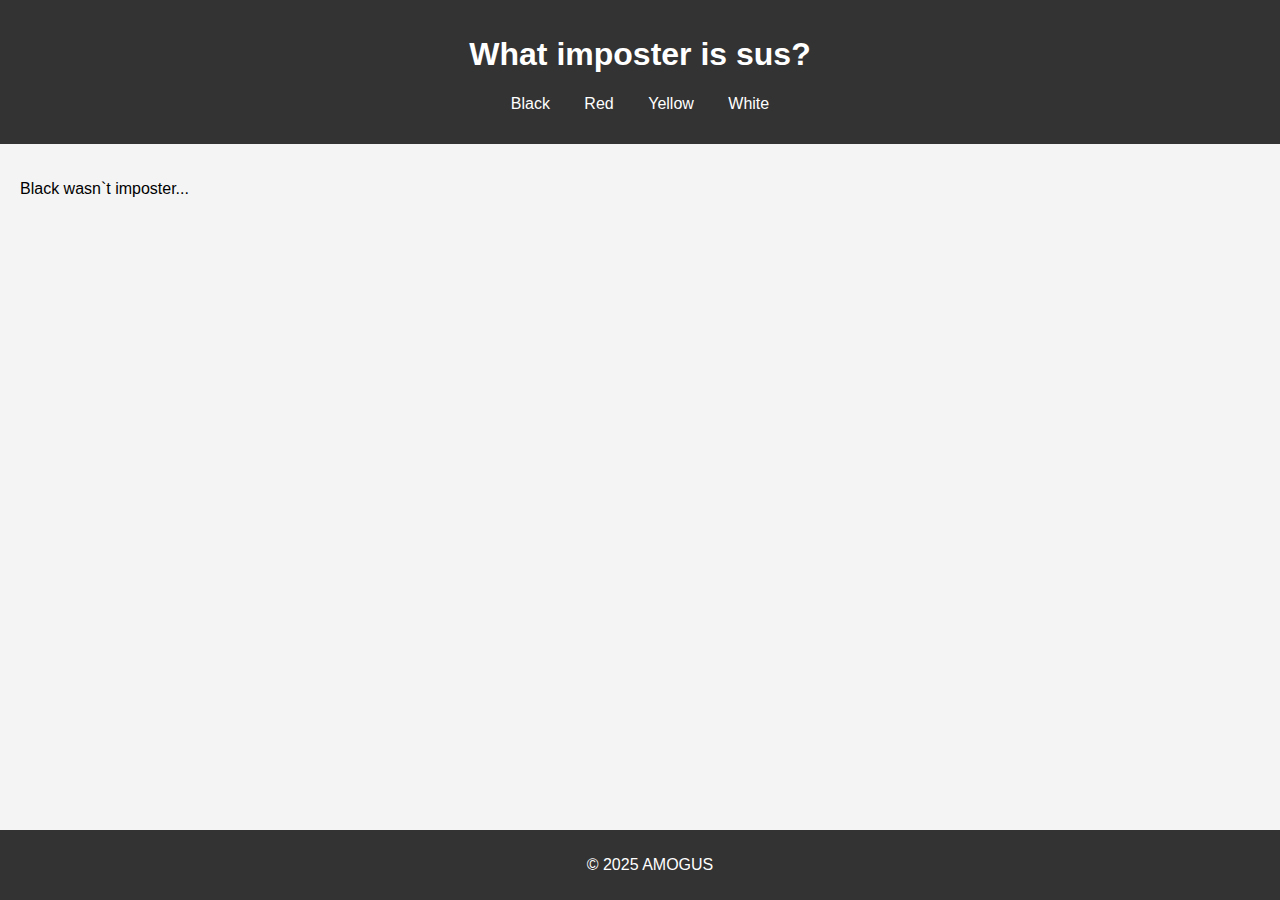
==== index.html @ adbb3a6c "Created page" ====
<!DOCTYPE html>
<html lang="uk">
<head>
    <meta charset="UTF-8">
    <meta name="viewport" content="width=device-width, initial-scale=1.0">
    <title>Головна - Мистецтво та Культуа</title>
    <link rel="stylesheet" href="style.css">
</head>
<body>
<header>
    <h1>What imposter is sus?</h1>
    <nav>
        <ul>
            <li><a href="index.html">Black</a></li>
            <li><a href="about.html">Red</a></li>
            <li><a href="media.html">Yellow</a></li>
            <li><a href="contact.html">White</a></li>
        </ul>
    </nav>
</header>
<main>
    <p>Black wasn`t imposter...</p>
</main>
<footer>
    <p>© 2025 AMOGUS</p>
</footer>
</body>
</html>
---- style.css ----
body {
    font-family: Arial, sans-serif;
    margin: 0;
    padding: 0;
    background-color: #f4f4f4;
}

header {
    background: #333;
    color: white;
    padding: 15px;
    text-align: center;
}

nav ul {
    list-style: none;
    padding: 0;
}

nav ul li {
    display: inline;
    margin: 0 15px;
}

nav ul li a {
    color: white;
    text-decoration: none;
}

main {
    padding: 20px;
}

footer {
    background: #333;
    color: white;
    text-align: center;
    padding: 10px;
    position: absolute;
    bottom: 0;
    width: 100%;
}
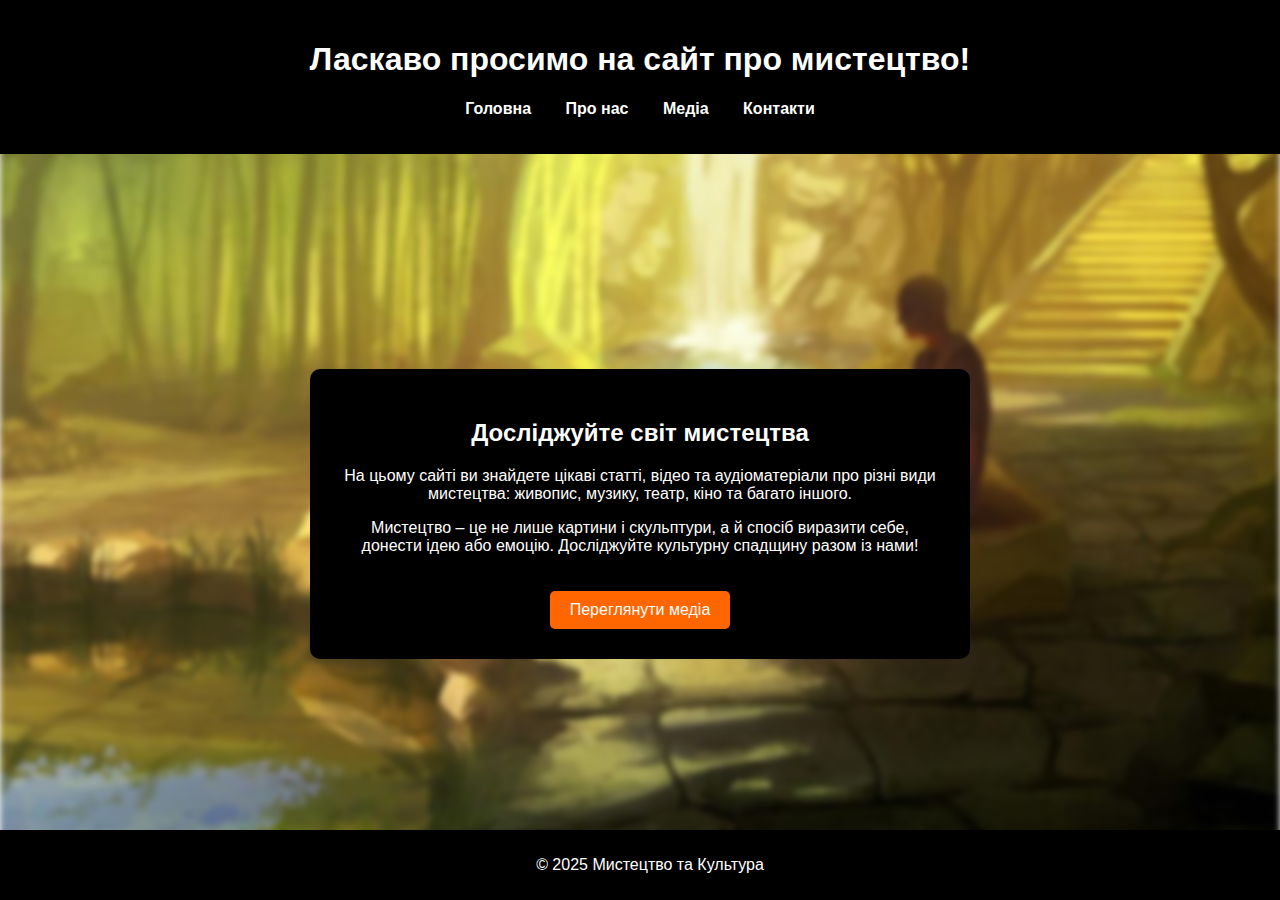
==== commit 62d68607: "Додав медія, розширив сторінки, змінив локацію та контакти" ====
--- a/index.html
+++ b/index.html
@@ -3,26 +3,33 @@
 <head>
     <meta charset="UTF-8">
     <meta name="viewport" content="width=device-width, initial-scale=1.0">
-    <title>Головна - Мистецтво та Культуа</title>
+    <title>Головна - Мистецтво та Культура</title>
     <link rel="stylesheet" href="style.css">
 </head>
-<body>
+<body id="home-page">
 <header>
-    <h1>What imposter is sus?</h1>
+    <h1>Ласкаво просимо на сайт про мистецтво!</h1>
     <nav>
         <ul>
-            <li><a href="index.html">Black</a></li>
-            <li><a href="about.html">Red</a></li>
-            <li><a href="media.html">Yellow</a></li>
-            <li><a href="contact.html">White</a></li>
+            <li><a href="index.html">Головна</a></li>
+            <li><a href="about.html">Про нас</a></li>
+            <li><a href="media.html">Медіа</a></li>
+            <li><a href="contact.html">Контакти</a></li>
         </ul>
     </nav>
 </header>
+
 <main>
-    <p>Black wasn`t imposter...</p>
+    <div class="content">
+        <h2>Досліджуйте світ мистецтва</h2>
+        <p>На цьому сайті ви знайдете цікаві статті, відео та аудіоматеріали про різні види мистецтва: живопис, музику, театр, кіно та багато іншого.</p>
+        <p>Мистецтво – це не лише картини і скульптури, а й спосіб виразити себе, донести ідею або емоцію. Досліджуйте культурну спадщину разом із нами!</p>
+        <a href="media.html" class="btn">Переглянути медіа</a>
+    </div>
 </main>
+
 <footer>
-    <p>© 2025 AMOGUS</p>
+    <p>© 2025 Мистецтво та Культура</p>
 </footer>
 </body>
 </html>
--- a/style.css
+++ b/style.css
@@ -1,17 +1,35 @@
+/* Загальні стилі */
 body {
     font-family: Arial, sans-serif;
     margin: 0;
     padding: 0;
-    background-color: #f4f4f4;
-}
-
+    background-size: cover;
+    background-position: center;
+    background-attachment: fixed;
+    color: white;
+}
+#home-page::before {
+    content: "";
+    position: absolute;
+    top: 0;
+    left: 0;
+    width: 100%;
+    height: 100%;
+    background-image: url('images/home-bg.jpeg');
+    background-size: cover;
+    background-position: center;
+    filter: blur(3px); /* Розмиття */
+    z-index: -1; /* Відправляємо шар на задній план */
+}
+
+/* Шапка */
 header {
-    background: #333;
-    color: white;
-    padding: 15px;
-    text-align: center;
-}
-
+    background: rgb(0, 0, 0);
+    padding: 20px;
+    text-align: center;
+}
+
+/* Навігація */
 nav ul {
     list-style: none;
     padding: 0;
@@ -25,18 +43,238 @@
 nav ul li a {
     color: white;
     text-decoration: none;
-}
-
+    font-weight: bold;
+    transition: 0.3s;
+}
+
+nav ul li a:hover {
+    text-decoration: underline;
+}
+
+/* Центрування контенту */
 main {
+    display: flex;
+    justify-content: center;
+    align-items: center;
+    height: 80vh; /* Висота 80% екрану */
+    text-align: center;
+}
+
+/* Блок з текстом */
+.content {
+    background: rgb(0, 0, 0);
+    padding: 30px;
+    border-radius: 10px;
+    max-width: 600px;
+}
+
+/* Кнопка */
+.btn {
+    display: inline-block;
+    margin-top: 20px;
+    padding: 10px 20px;
+    background-color: #ff6600;
+    color: white;
+    text-decoration: none;
+    border-radius: 5px;
+    transition: 0.3s;
+}
+
+.btn:hover {
+    background-color: #cc5500;
+}
+
+/* Футер */
+footer {
+    background: rgb(0, 0, 0);
+    text-align: center;
+    padding: 10px;
+    position: fixed;
+    bottom: 0;
+    width: 100%;
+}
+
+/* Фон для сторінки "Про нас" */
+#about-page {
+    background-image: url('images/about-bg.jpg');
+    background-size: cover;
+    background-position: center;
+    background-attachment: fixed;
+    color: white;
+}
+
+/* Контейнер для інформації */
+.about-container {
+    display: flex;
+    align-items: center;
+    justify-content: center;
+    flex-wrap: wrap;
+    text-align: center;
+    padding: 50px;
+}
+
+/* Зображення */
+.about-img {
+    width: 300px;
+    border-radius: 10px;
+    margin-right: 20px;
+    box-shadow: 0 4px 8px rgba(0, 0, 0, 0.3);
+}
+
+/* Текст */
+.about-text {
+    max-width: 500px;
+    background: rgba(0, 0, 0, 0.6);
     padding: 20px;
-}
-
-footer {
-    background: #333;
-    color: white;
-    text-align: center;
+    border-radius: 10px;
+}
+
+/* Стилі для списку */
+.about-text ul {
+    list-style: none;
+    padding: 0;
+}
+
+.about-text li {
+    font-size: 18px;
+    margin: 10px 0;
+}
+
+/* Цитата */
+blockquote {
+    font-style: italic;
+    margin-top: 20px;
     padding: 10px;
-    position: absolute;
-    bottom: 0;
-    width: 100%;
-}
+    border-left: 4px solid white;
+}
+/* Фон для сторінки "Контакти" */
+#contact-page {
+    background-image: url('images/contact-bg.jpg');
+    background-size: cover;
+    background-position: center;
+    background-attachment: fixed;
+    color: white;
+    display: flex;
+    justify-content: center;
+    align-items: center;
+    height: 100vh; /* Робимо всю висоту екрану */
+    width: 100%;
+}
+
+/* Контейнер займає всю ширину, але не більше 1200px */
+.contact-container {
+    width: 90%;
+    max-width: 1200px; /* На великих екранах обмежуємо ширину */
+    display: flex;
+    justify-content: space-between;
+    align-items: center;
+    padding: 40px;
+    background: rgba(0, 0, 0, 0.7); /* Затемнений фон */
+    border-radius: 10px;
+}
+
+/* Ліва частина (контактна інформація) */
+.contact-info {
+    flex: 1; /* Займає половину контейнера */
+    font-size: 20px;
+    padding-right: 30px;
+}
+
+/* Форма */
+.contact-form {
+    flex: 1; /* Також займає половину контейнера */
+    display: flex;
+    flex-direction: column;
+    gap: 15px;
+}
+
+/* Поля вводу */
+input, textarea {
+    width: 100%;
+    padding: 12px;
+    border: none;
+    border-radius: 5px;
+    font-size: 16px;
+}
+
+/* Забороняємо змінювати розмір текстового поля */
+textarea {
+    resize: none;
+}
+
+/* Кнопка */
+button {
+    background-color: #ff6600;
+    color: white;
+    padding: 12px;
+    border: none;
+    border-radius: 5px;
+    cursor: pointer;
+    font-size: 18px;
+    transition: 0.3s;
+}
+
+button:hover {
+    background-color: #cc5500;
+}
+
+/* Карта */
+iframe {
+    width: 100%;
+    height: 300px;
+    border-radius: 10px;
+    margin-top: 20px;
+}
+
+
+/* Фон для сторінки "Медіа" */
+#media-page {
+    background-image: url('images/media-bg.jpg');
+    background-size: cover;
+    background-position: center;
+
+    background-attachment: fixed;
+    color: white;
+    text-align: center;
+}
+
+/* Контейнер */
+.media-container {
+    width: 80%;
+    max-width: 1000px;
+    margin: auto;
+    background: rgba(0, 0, 0, 0.7);
+    padding: 30px;
+    border-radius: 10px;
+}
+
+/* Галерея відео */
+.video-gallery {
+    display: flex;
+    justify-content: center;
+    gap: 20px;
+    flex-wrap: wrap;
+}
+
+.video-gallery iframe {
+    width: 45%;
+    height: 250px;
+    border-radius: 10px;
+    border: none;
+}
+
+/* Галерея аудіо */
+.audio-gallery {
+    display: flex;
+    justify-content: center;
+    gap: 20px;
+    flex-wrap: wrap;
+    margin-top: 20px;
+}
+
+.audio-gallery audio {
+    width: 45%;
+}
+
+/*додати лог зліва
+адаптація для телефону*/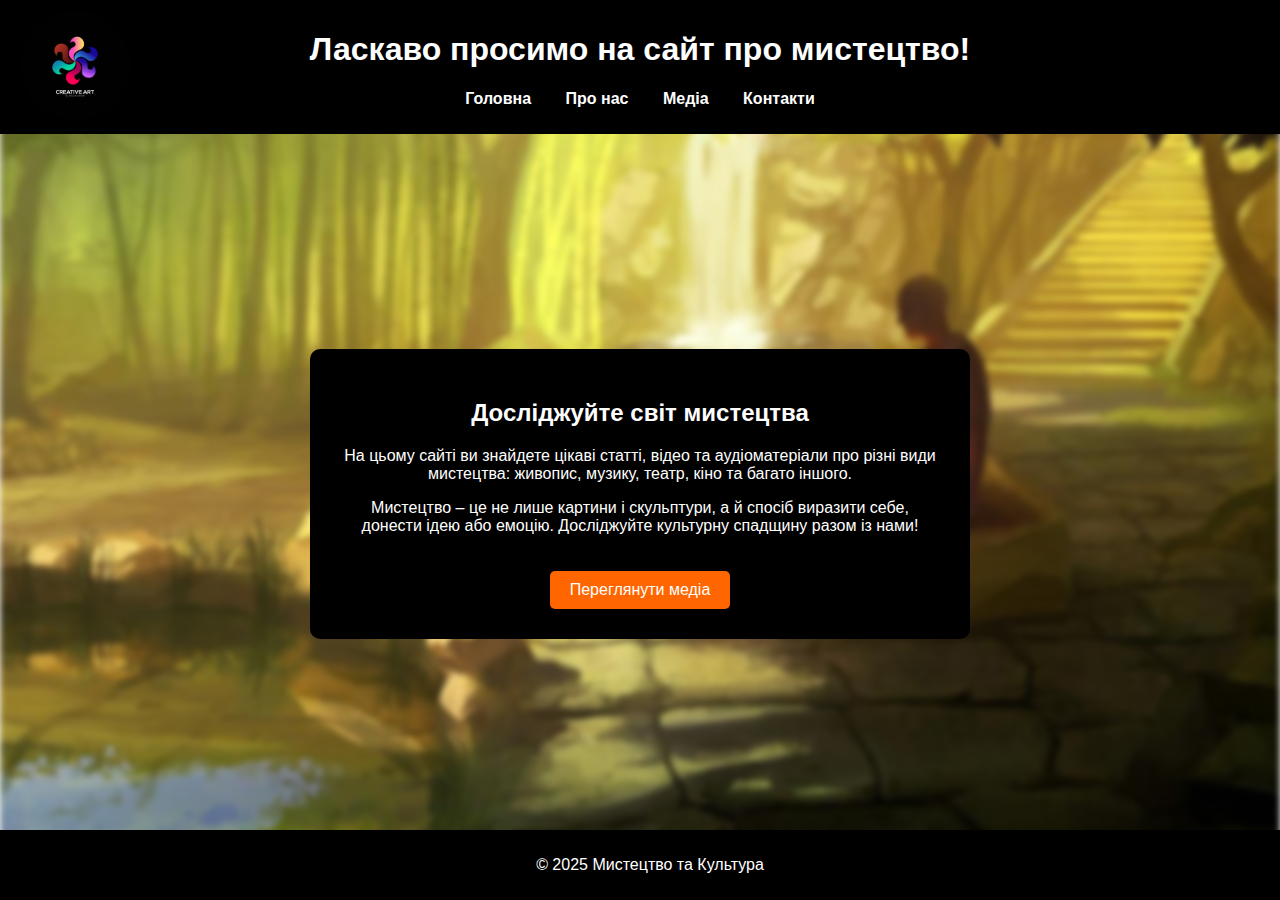
==== commit 6702772d: "Пара 10.03" ====
--- a/index.html
+++ b/index.html
@@ -8,6 +8,9 @@
 </head>
 <body id="home-page">
 <header>
+    <div class="logo-container">
+        <img src="images/logo.png" alt="Логотип сайту">
+    </div>
     <h1>Ласкаво просимо на сайт про мистецтво!</h1>
     <nav>
         <ul>
--- a/style.css
+++ b/style.css
@@ -22,10 +22,25 @@
     z-index: -1; /* Відправляємо шар на задній план */
 }
 
+/* Контейнер для логотипа */
+.logo-container {
+    position: absolute;
+    top: 10px;
+    left: 20px;
+}
+
+/* Логотип */
+.logo-container img {
+    width: 110px; /* Обмежуємо розмір */
+    height: auto;
+    border-radius: 50%; /* Кругла форма (якщо потрібно) */
+    box-shadow: 0 4px 8px rgba(0, 0, 0, 0.3); /* Легка тінь */
+}
+
 /* Шапка */
 header {
     background: rgb(0, 0, 0);
-    padding: 20px;
+    padding: 10px;
     text-align: center;
 }
 
@@ -226,55 +241,119 @@
     margin-top: 20px;
 }
 
+/* Гарантуємо, що контент завжди після шапки */
+#media-page main {
+    margin-top: 20px; /* Відступ після header */
+    padding: 10px 0;
+    display: flex;
+    flex-direction: column;
+    align-items: center;
+    min-height: 20vh; /* Мінімальна висота, щоб сторінка завжди прокручувалась */
+}
+
+/* Контейнер для всіх відео */
+.video-gallery {
+    display: flex;
+    justify-content: center;
+    gap: 20px;
+    flex-wrap: wrap; /* Автоматично переносимо відео на нові ряди */
+    width: 90%;
+    max-width: 1200px;
+}
+
+/* Контейнер кожного відео */
+.video-item {
+    width: calc(33.33% - 20px); /* Відео в 3 колонки */
+    max-width: 350px; /* Обмеження максимальної ширини */
+    text-align: center;
+}
+
+/* Відео-фрейми */
+.video-item iframe {
+    width: 100%;
+    height: 200px; /* Фіксована висота для всіх відео */
+    border: 5px solid gold;
+    border-radius: 10px;
+}
+
 
 /* Фон для сторінки "Медіа" */
 #media-page {
     background-image: url('images/media-bg.jpg');
     background-size: cover;
     background-position: center;
-
     background-attachment: fixed;
     color: white;
     text-align: center;
-}
-
-/* Контейнер */
-.media-container {
-    width: 80%;
-    max-width: 1000px;
-    margin: auto;
-    background: rgba(0, 0, 0, 0.7);
-    padding: 30px;
-    border-radius: 10px;
-}
-
-/* Галерея відео */
-.video-gallery {
-    display: flex;
-    justify-content: center;
-    gap: 20px;
-    flex-wrap: wrap;
-}
-
-.video-gallery iframe {
-    width: 45%;
-    height: 250px;
-    border-radius: 10px;
-    border: none;
-}
-
-/* Галерея аудіо */
+
+}
+
+/* Видаляємо затемнення (забираємо контейнер .media-container) */
+
+.media-description {
+    text-align: center;
+    font-size: 20px;
+    max-width: 900px;
+    margin: 30px auto;
+    font-weight: bold;
+}
+
+/* Опис відео */
+.video-item p {
+    font-size: 16px;
+    margin-top: 10px;
+    color: #FFD700; /* Золотистий текст */
+}
+
+/*  <div class="audio-gallery">
+    <div class="audio-item">
+      <audio controls>
+        <source src="media/classic-music.mp3" type="audio/mpeg">
+        Ваш браузер не підтримує аудіо.
+      </audio>
+      <p>🎵 **Класична музика для натхнення**</p>
+    </div>
+    <div class="audio-item">
+      <audio controls>
+        <source src="media/art-podcast.mp3" type="audio/mpeg">
+        Ваш браузер не підтримує аудіо.
+      </audio>
+      <p>🎤 **Подкаст про мистецтво** – цікаві історії про художників і їхні твори.</p>
+    </div>
+  </div>
+
 .audio-gallery {
     display: flex;
     justify-content: center;
     gap: 20px;
     flex-wrap: wrap;
     margin-top: 20px;
+    padding: 20px;
 }
 
 .audio-gallery audio {
-    width: 45%;
-}
-
+    width: 30%;
+}
+
+.audio-gallery {
+    display: flex;
+    justify-content: center;
+    gap: 20px;
+    flex-wrap: wrap;
+    margin-top: 40px;
+    padding: 20px;
+}
+
+
+.audio-item audio {
+    width: 40%;
+}
+
+.audio-item p {
+    font-size: 16px;
+    margin-top: 5px;
+    font-weight: bold;
+}
+*/
 /*додати лог зліва
 адаптація для телефону*/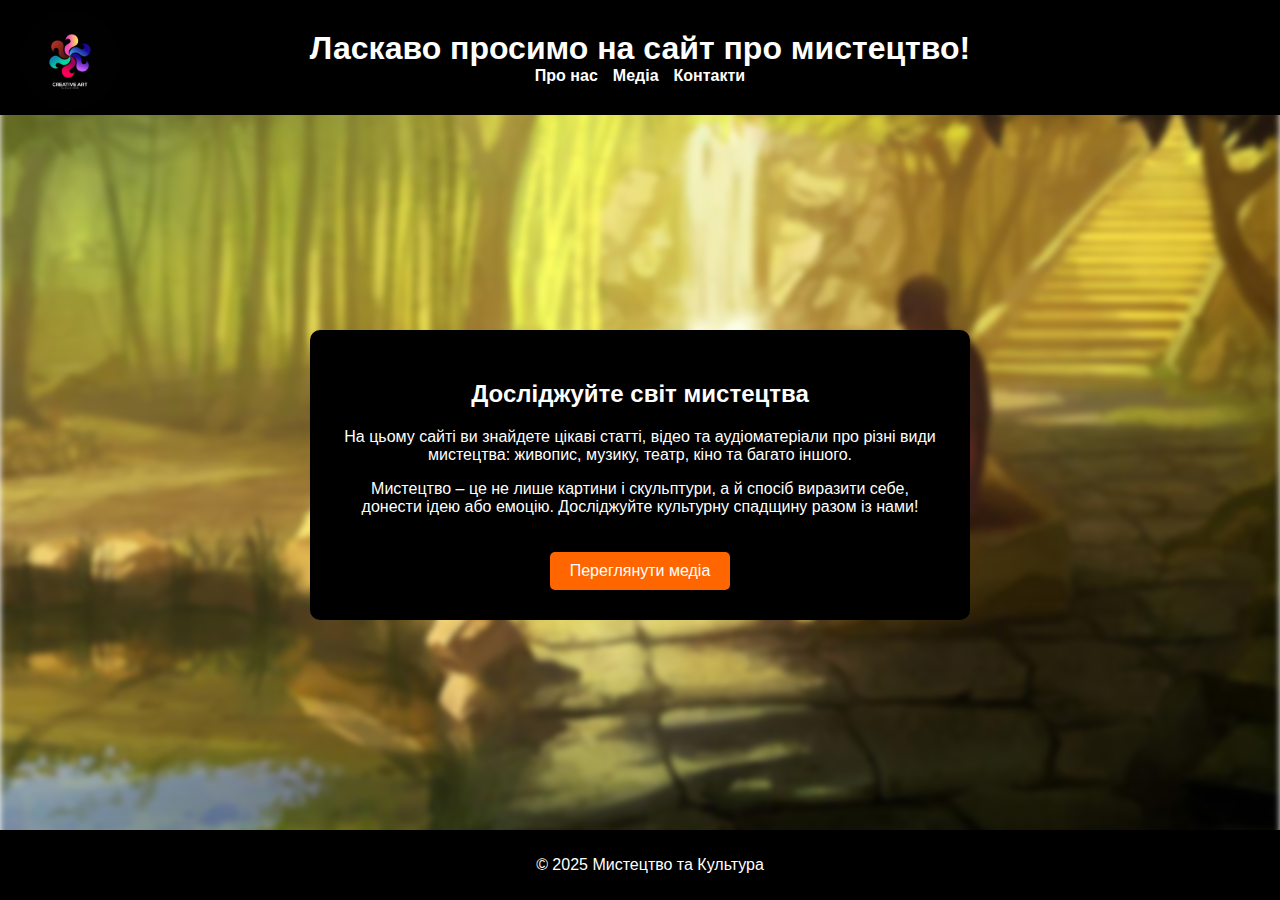
==== commit 22bc7fd9: "Пара 25.03" ====
--- a/index.html
+++ b/index.html
@@ -12,15 +12,24 @@
         <img src="images/logo.png" alt="Логотип сайту">
     </div>
     <h1>Ласкаво просимо на сайт про мистецтво!</h1>
-    <nav>
+
+    <!-- Бургер-меню -->
+    <div class="burger-menu" id="burger-menu">
+        ☰
+    </div>
+
+    <!-- Навігація -->
+    <nav id="nav-menu">
         <ul>
-            <li><a href="index.html">Головна</a></li>
             <li><a href="about.html">Про нас</a></li>
             <li><a href="media.html">Медіа</a></li>
             <li><a href="contact.html">Контакти</a></li>
         </ul>
     </nav>
 </header>
+
+<!-- Додаємо скрипт перед закриттям body -->
+<script src="burger.js"></script>
 
 <main>
     <div class="content">
--- a/style.css
+++ b/style.css
@@ -31,7 +31,7 @@
 
 /* Логотип */
 .logo-container img {
-    width: 110px; /* Обмежуємо розмір */
+    width: 100px; /* Обмежуємо розмір */
     height: auto;
     border-radius: 50%; /* Кругла форма (якщо потрібно) */
     box-shadow: 0 4px 8px rgba(0, 0, 0, 0.3); /* Легка тінь */
@@ -40,12 +40,16 @@
 /* Шапка */
 header {
     background: rgb(0, 0, 0);
-    padding: 10px;
-    text-align: center;
+    padding: 30px;
+    text-align: center;
+}
+
+header h1 {
+    margin: 0 105px;
 }
 
 /* Навігація */
-nav ul {
+/*nav ul {
     list-style: none;
     padding: 0;
 }
@@ -53,7 +57,7 @@
 nav ul li {
     display: inline;
     margin: 0 15px;
-}
+}*/
 
 nav ul li a {
     color: white;
@@ -130,6 +134,7 @@
 
 /* Зображення */
 .about-img {
+    margin-top: 120px;
     width: 300px;
     border-radius: 10px;
     margin-right: 20px;
@@ -303,6 +308,35 @@
     font-size: 16px;
     margin-top: 10px;
     color: #FFD700; /* Золотистий текст */
+}
+
+/* Стилі для бургер-меню */
+.burger-menu {
+    display: none; /* Приховане на великих екранах */
+    font-size: 30px;
+    cursor: pointer;
+    background-color: #ff6600; /* Колір як у кнопки "Переглянути медіа" */
+    padding: 10px;
+    border-radius: 5px;
+    color: white;
+}
+
+/* Ховаємо меню на малих екранах */
+nav {
+    display: flex;
+}
+
+nav ul {
+    display: flex;
+    flex-direction: row;
+    gap: 15px;
+    list-style: none;
+    margin: auto;
+    padding: 0;
+}
+
+nav ul li {
+    display: inline-block;
 }
 
 /*  <div class="audio-gallery">
@@ -356,4 +390,209 @@
 }
 */
 /*додати лог зліва
-адаптація для телефону*/+адаптація для телефону*/
+
+@media screen and (max-width: 600px) {
+    #contact-page {
+        background-image: url(images/contact-bg.jpg);
+        background-size: cover;
+        background-position: center;
+        background-attachment: fixed;
+        color: white;
+        display: block;
+        justify-content: center;
+        align-items: center;
+        height: 100vh;
+        width: 100%;
+    }
+
+    #media-page main {
+        margin-top: 20px;
+        padding: 10px 0;
+        display: flex;
+        flex-direction: column;
+        align-items: center;
+        min-height: 20vh;
+        margin-left: -40px;
+    }
+
+    .burger-menu {
+        display: block; /* Показуємо бургер-меню */
+    }
+
+    nav ul {
+        flex-direction: column;
+    }
+
+    nav ul li {
+        margin: 10px 0;
+    }
+
+    /* Ховаємо меню за замовчуванням */
+    nav {
+        display: none;
+        position: absolute;
+        top: 60px;
+        right: 20px;
+        background: rgb(0, 0, 0);
+        padding: 15px;
+        border-radius: 10px;
+        text-align: center;
+    }
+
+    /* Коли меню відкрите */
+    nav.show {
+        display: block;
+    }
+
+    body {
+        font-size: 12px; /* Зменшення основного шрифту */
+    }
+
+    .logo-container {
+        display: flex;
+        align-items: center; /* Вирівнює логотип вертикально */
+    }
+
+    .logo-container img {
+        width: 80px; /* Зменшений розмір логотипа */
+        height: auto;
+        border-radius: 50%;
+    }
+
+    header {
+        display: flex;
+        align-items: center; /* Вирівнює логотип і заголовок по центру */
+        background: rgb(0, 0, 0);
+        padding: 20px;
+        gap: 10px; /* Відступ між елементами */    }
+
+    header h1 {
+        flex: 1; /* Дозволяє заголовку зайняти доступний простір */
+        color: white;
+        font-size: 20px;
+        text-align: center; /* Вирівнює текст по лівому краю */
+        margin: 0 120px; /* Додає відступ зліва */
+    }
+
+    .contact-header {
+        padding: 20px 40px;
+        gap: 100px;
+    }
+    /*nav ul {
+        display: flex;
+        flex-direction: column;
+        text-align: center;
+        padding: 0;
+    }
+
+    nav ul li {
+        display: block;
+        margin: 10px 0;
+    }*/
+
+    .about-main {
+        margin-top: 0;
+    }
+
+    .about-img {
+        width: 300px;
+        margin-left: 20px;
+        margin-top: 0px;
+     }
+
+    .contact-main {
+        margin-top: 120px;
+        height: auto; /* Автоматична висота */
+    }
+
+    main {
+        margin-top: 120px;
+        height: auto; /* Автоматична висота */
+    }
+
+    .content {
+        max-width: 100%;
+        padding: 20px;
+    }
+
+    .btn {
+        width: 20%; /* Кнопка на всю ширину */
+        text-align: center;
+        font-size: 10px;
+    }
+
+    footer {
+
+        padding: 15px;
+    }
+
+
+    #contact-page {
+        justify-content: space-between;
+        align-items: flex-start;
+        height: 150vh; /* Робимо всю висоту екрану */
+        width: 100%;
+    }
+        .contact-header {
+            display: flex;
+            align-items: center; /* Вирівнює логотип і заголовок по центру */
+            background: rgb(0, 0, 0);
+            padding: 20px;
+            gap: 10px; /* Відступ між елементами */
+        }
+
+        .contact-container {
+            width: 90%;
+            max-width: 600px; /* На великих екранах обмежуємо ширину */
+            display: inline-block;
+            align-items: center;
+            padding: 10px;
+            background: rgba(0, 0, 0, 0.7); /* Затемнений фон */
+            border-radius: 10px;
+        }
+
+        /* Поля вводу */
+        input, textarea {
+            width: 90%;
+            padding: 15px;
+            border: none;
+            border-radius: 5px;
+            font-size: 16px;
+        }
+
+        /* Забороняємо змінювати розмір текстового поля */
+        textarea {
+            resize: none;
+        }
+
+        /* Кнопка */
+        button {
+            background-color: #ff6600;
+            color: white;
+            padding: 12px;
+            width: 200px;
+            border: none;
+            border-radius: 5px;
+            cursor: pointer;
+            font-size: 18px;
+            transition: 0.3s;
+        }
+
+        button:hover {
+            background-color: #cc5500;
+        }
+
+        /* Карта */
+        iframe {
+            margin-left: 15px;
+            place-self: center;
+            width: 100%;
+            height: 300px;
+            border-radius: 10px;
+            margin-top: 20px;
+        }
+
+    }
+
+
